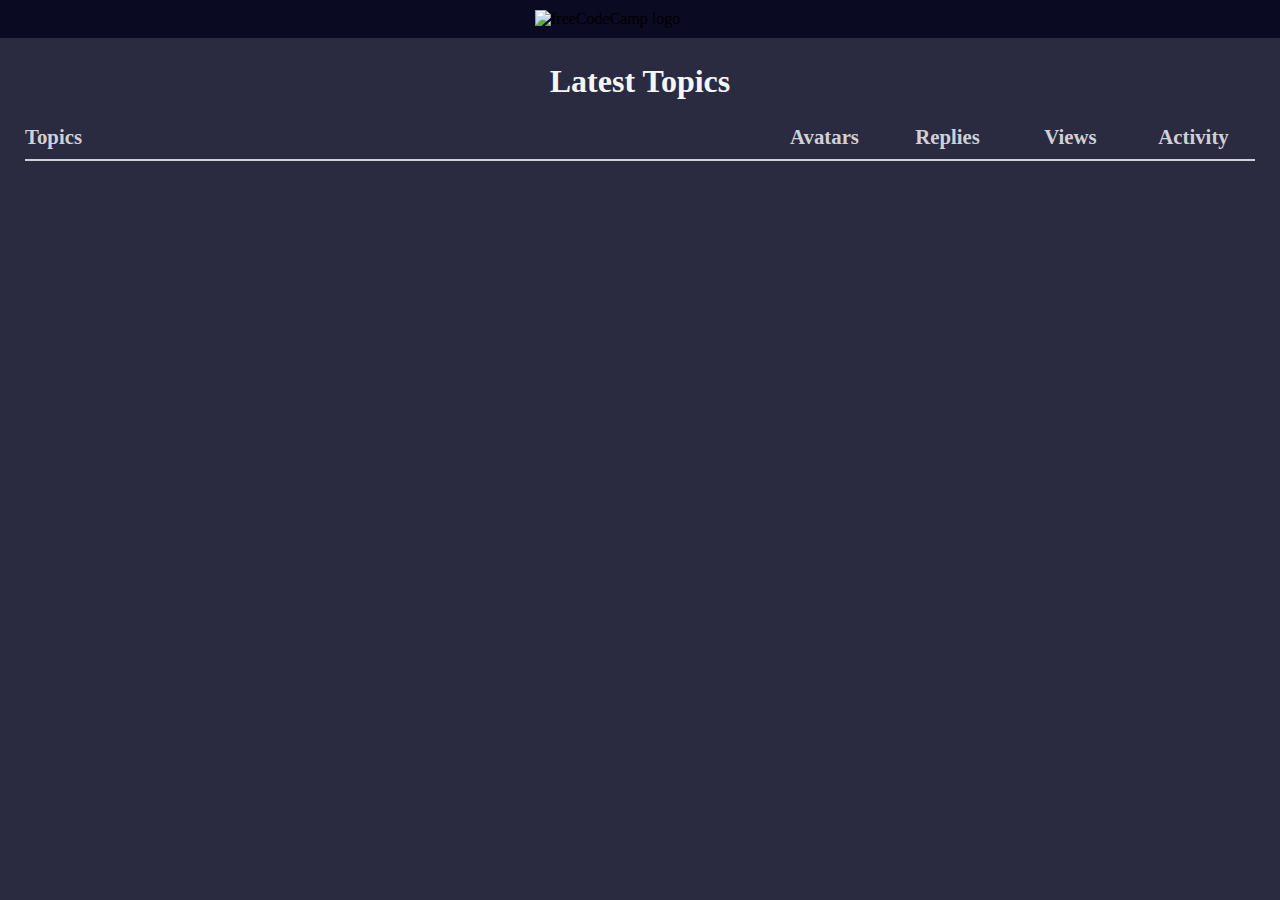
==== fCC Forum Leaderboard/index.html @ 9ddc5b71 "make the html and css" ====
<!DOCTYPE html>
<html lang="en">
  <head>
    <meta charset="UTF-8" />
    <meta http-equiv="X-UA-Compatible" content="IE=edge" />
    <meta name="viewport" content="width=device-width, initial-scale=1.0" />
    <title>fCC Forum Leaderboard</title>
    <link rel="stylesheet" href="style.css" />
  </head>
  <body>
    <header>
      <nav>
        <img
          class="fcc-logo"
          src="https://cdn.freecodecamp.org/platform/universal/fcc_primary.svg"
          alt="freeCodeCamp logo"
        />
      </nav>
      <h1 class="title">Latest Topics</h1>
    </header>
    <main>
      <div class="table-wrapper">
        <table>
          <thead>
            <tr>
              <th id="topics">Topics</th>
              <th id="avatars">Avatars</th>
              <th id="replies">Replies</th>
              <th id="views">Views</th>
              <th id="activity">Activity</th>
            </tr>
          </thead>
          <tbody id="posts-container"></tbody>
        </table>
      </div>
    </main>
    <script src="script.js"></script>
  </body>
</html>
---- fCC Forum Leaderboard/style.css ----
* {
    margin: 0;
    padding: 0;
    box-sizing: border-box;
  }
  
  :root {
    --main-bg-color: #2a2a40;
    --black: #000;
    --dark-navy: #0a0a23;
    --dark-grey: #d0d0d5;
    --medium-grey: #dfdfe2;
    --light-grey: #f5f6f7;
    --peach: #f28373;
    --salmon-color: #f0aea9;
    --light-blue: #8bd9f6;
    --light-orange: #f8b172;
    --light-green: #93cb5b;
    --golden-yellow: #f1ba33;
    --gold: #f9aa23;
    --green: #6bca6b;
  }
  
  body {
    background-color: var(--main-bg-color);
  }
  
  nav {
    background-color: var(--dark-navy);
    padding: 10px 0;
  }
  
  .fcc-logo {
    width: 210px;
    display: block;
    margin: auto;
  }
  
  .title {
    margin: 25px 0;
    text-align: center;
    color: var(--light-grey);
  }
  
  .table-wrapper {
    padding: 0 25px;
    overflow-x: auto;
  }
  
  table {
    width: 100%;
    color: var(--dark-grey);
    margin: auto;
    table-layout: fixed;
    border-collapse: collapse;
    overflow-x: scroll;
  }
  
  #topics {
    text-align: start;
    width: 60%;
  }
  
  th {
    border-bottom: 2px solid var(--dark-grey);
    padding-bottom: 10px;
    font-size: 1.3rem;
  }
  
  td:not(:first-child) {
    text-align: center;
  }
  
  td {
    border-bottom: 1px solid var(--dark-grey);
    padding: 20px 0;
  }
  
  .post-title {
    font-size: 1.2rem;
    color: var(--medium-grey);
    text-decoration: none;
  }
  
  .category {
    padding: 3px;
    color: var(--black);
    text-decoration: none;
    display: block;
    width: fit-content;
    margin: 10px 0 10px;
  }
  
  .career {
    background-color: var(--salmon-color);
  }
  
  .feedback,
  .html-css {
    background-color: var(--light-blue);
  }
  
  .support {
    background-color: var(--light-orange);
  }
  
  .general {
    background-color: var(--light-green);
  }
  
  .javascript {
    background-color: var(--golden-yellow);
  }
  
  .backend {
    background-color: var(--gold);
  }
  
  .python {
    background-color: var(--green);
  }
  
  .motivation {
    background-color: var(--peach);
  }
  
  .avatar-container {
    display: flex;
    justify-content: center;
    gap: 10px;
    flex-wrap: wrap;
  }
  
  .avatar-container img {
    width: 30px;
    height: 30px;
  }
  
  @media (max-width: 750px) {
    .table-wrapper {
      padding: 0 15px;
    }
  
    table {
      width: 700px;
    }
  
    th {
      font-size: 1.2rem;
    }
  
    .post-title {
      font-size: 1.1rem;
    }
  }
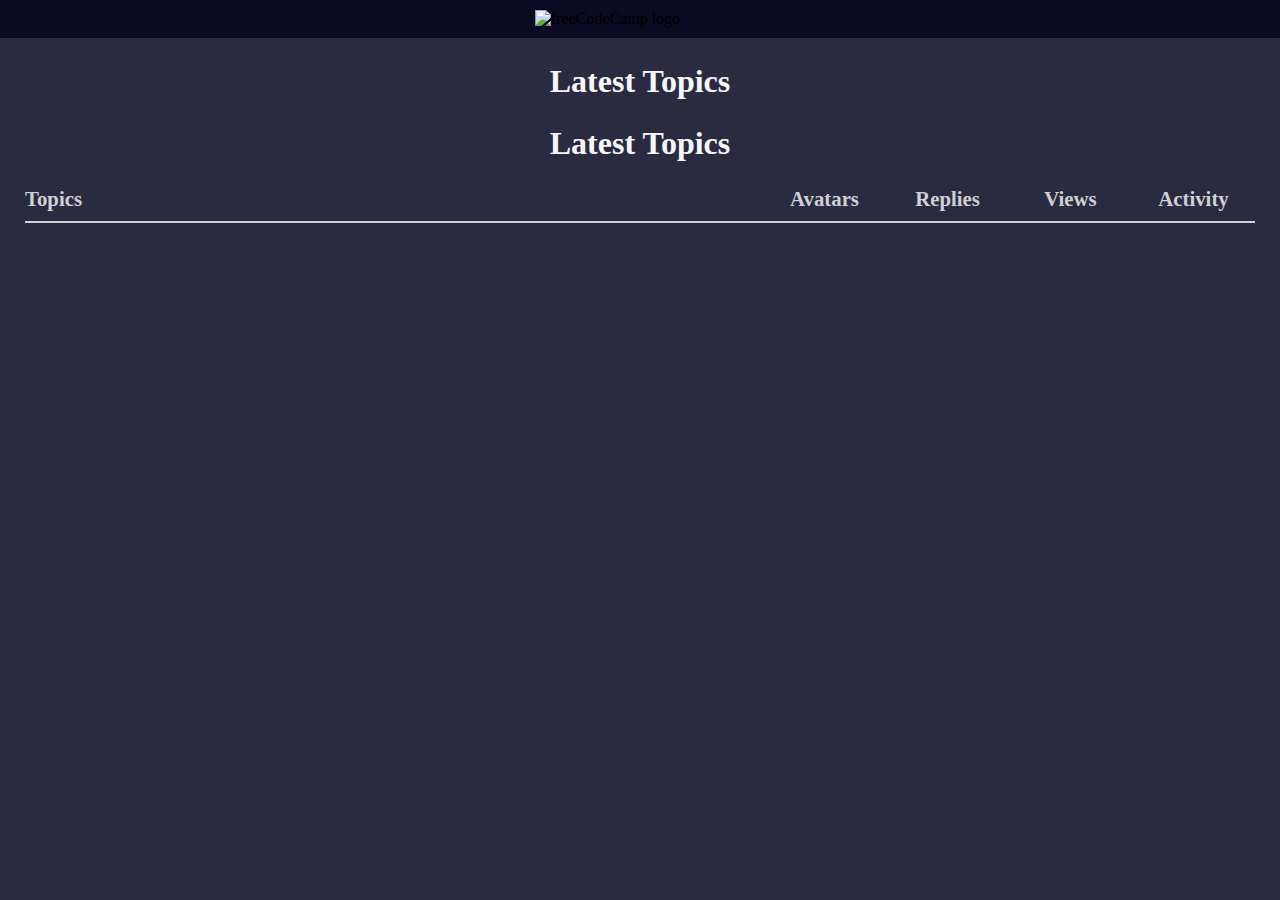
==== commit 09d9b626: "finish this las project" ====
--- a/fCC Forum Leaderboard/index.html
+++ b/fCC Forum Leaderboard/index.html
@@ -16,7 +16,8 @@
           alt="freeCodeCamp logo"
         />
       </nav>
-      <h1 class="title">Latest Topics</h1>
+      <h1 class="title">Latest Topics</h1>              
+      <h1 class="title">Latest Topics</h1>              
     </header>
     <main>
       <div class="table-wrapper">
